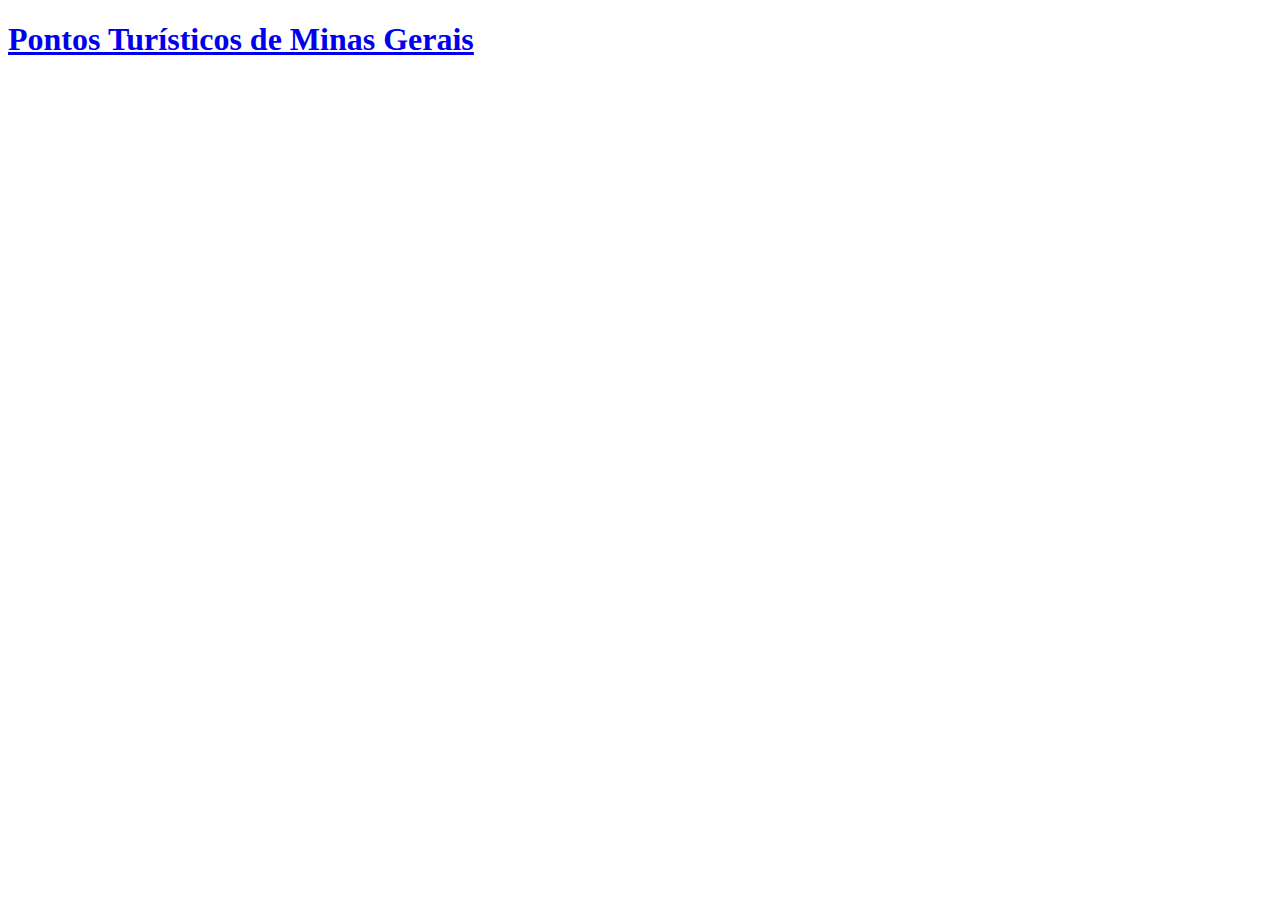
==== public/cap.html @ 8cdd26e4 "Commit 2" ====
<!DOCTYPE html>
<html lang="pt-br">

<head>
    <meta charset="UTF-8">
    <meta name="MG" content="width=device-width, initial-scale=1.0">
    <title>Minas Gerais</title>
    <link rel="stylesheet" href="style.css">
    <link rel="stylesheet" href="cap.html">
</head>

<body>
    <a href="index.html">
        <H1>Pontos Turísticos de Minas Gerais</H1>
    </a>

</body>

</html>
---- public/style.css ----
.Imagem
{
width: 200px;
height: 200px;
}
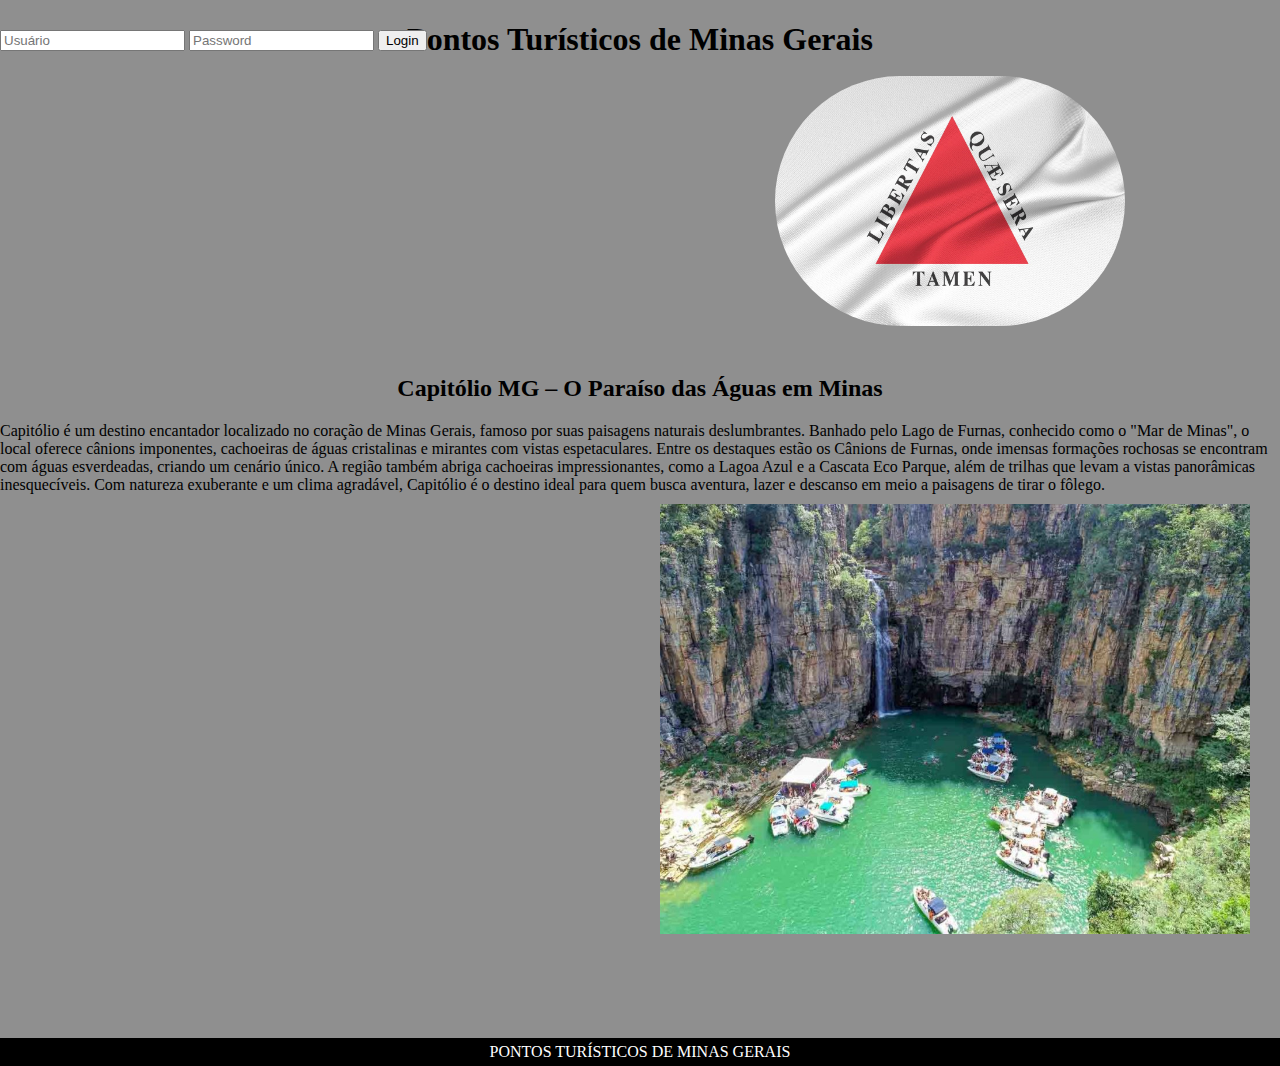
==== commit 469cb65f: "commit 2" ====
--- a/public/cap.html
+++ b/public/cap.html
@@ -5,15 +5,38 @@
     <meta charset="UTF-8">
     <meta name="MG" content="width=device-width, initial-scale=1.0">
     <title>Minas Gerais</title>
-    <link rel="stylesheet" href="style.css">
-    <link rel="stylesheet" href="cap.html">
+    <link rel="stylesheet" href="cap.css">
 </head>
 
 <body>
-    <a href="index.html">
-        <H1>Pontos Turísticos de Minas Gerais</H1>
-    </a>
+    <header>
+        <div class="header-content">
+            <h1 id="title"><a href="index.html">Pontos Turísticos de Minas Gerais</a></h1>
+            <div class="login">
+                <form class="form-login">
+                    <input type="text" placeholder="Usuário" required>
+                    <input type="password" placeholder="Password" required>
+                    <button type="submit">Login</button>
+                    </button>
+            </div>
+            <img class="Bandeira" src="Imagens/Bandeira/Bandeira-MG.png" alt="">
+    </header>
+    
 
-</body>
 
-</html>+    <main class="container">
+        <h2 id="title">Capitólio MG – O Paraíso das Águas em Minas</h2>
+        <section>
+            Capitólio é um destino encantador localizado no coração de Minas Gerais, famoso por suas paisagens naturais deslumbrantes. 
+            Banhado pelo Lago de Furnas, conhecido como o "Mar de Minas", o local oferece cânions imponentes, cachoeiras de águas cristalinas e mirantes com vistas espetaculares.
+            Entre os destaques estão os Cânions de Furnas, onde imensas formações rochosas se encontram com águas esverdeadas, criando um cenário único.
+             A região também abriga cachoeiras impressionantes, como a Lagoa Azul e a Cascata Eco Parque, além de trilhas que levam a vistas panorâmicas inesquecíveis. 
+            Com natureza exuberante e um clima agradável, Capitólio é o destino ideal para quem busca aventura, lazer e descanso em meio a paisagens de tirar o fôlego.
+        </section>
+   
+        <a href="https://www.google.com/maps/place/Capit%C3%B3lio,+MG,+37930-000/@-20.6160735,-46.0472766,2374m/data=!3m1!1e3!4m6!3m5!1s0x94b43d2edb6a80fb:0x445c844c00529826!8m2!3d-20.6141657!4d-46.0465497!16s%2Fg%2F1ywtx302s?entry=ttu&g_ep=EgoyMDI1MDMxNi4wIKXMDSoASAFQAw%3D%3D" target="_blank"><img src="Imagens/Lugares/cap2.jpg" alt=""></a>
+
+        <footer>PONTOS TURÍSTICOS DE MINAS GERAIS</footer>
+
+
+        </main>--- a/public/cap.css
+++ b/public/cap.css
@@ -0,0 +1,42 @@
+body{
+    background-color: rgb(143, 143, 143);
+    margin: 0px;
+}
+
+.Bandeira{
+    height: 250px;
+    margin: 10px 10px 10px 0px;
+    width: 350px;
+    border-radius: 990px;
+    margin-left: 760px;
+    padding: 15px;
+}
+
+.form-login{
+    margin-top: -50px;
+}
+
+
+#title{
+   text-align: center;
+}
+
+main>a>img{
+    height: 430px;
+    width: 590px;
+    margin: 10px 10px 100px 660px;
+
+}
+
+footer{
+    text-align: center;
+    background-color: black;
+    color: white;
+    padding: 5px;
+ }
+
+
+a{
+    text-decoration: none;
+    color: black;
+}
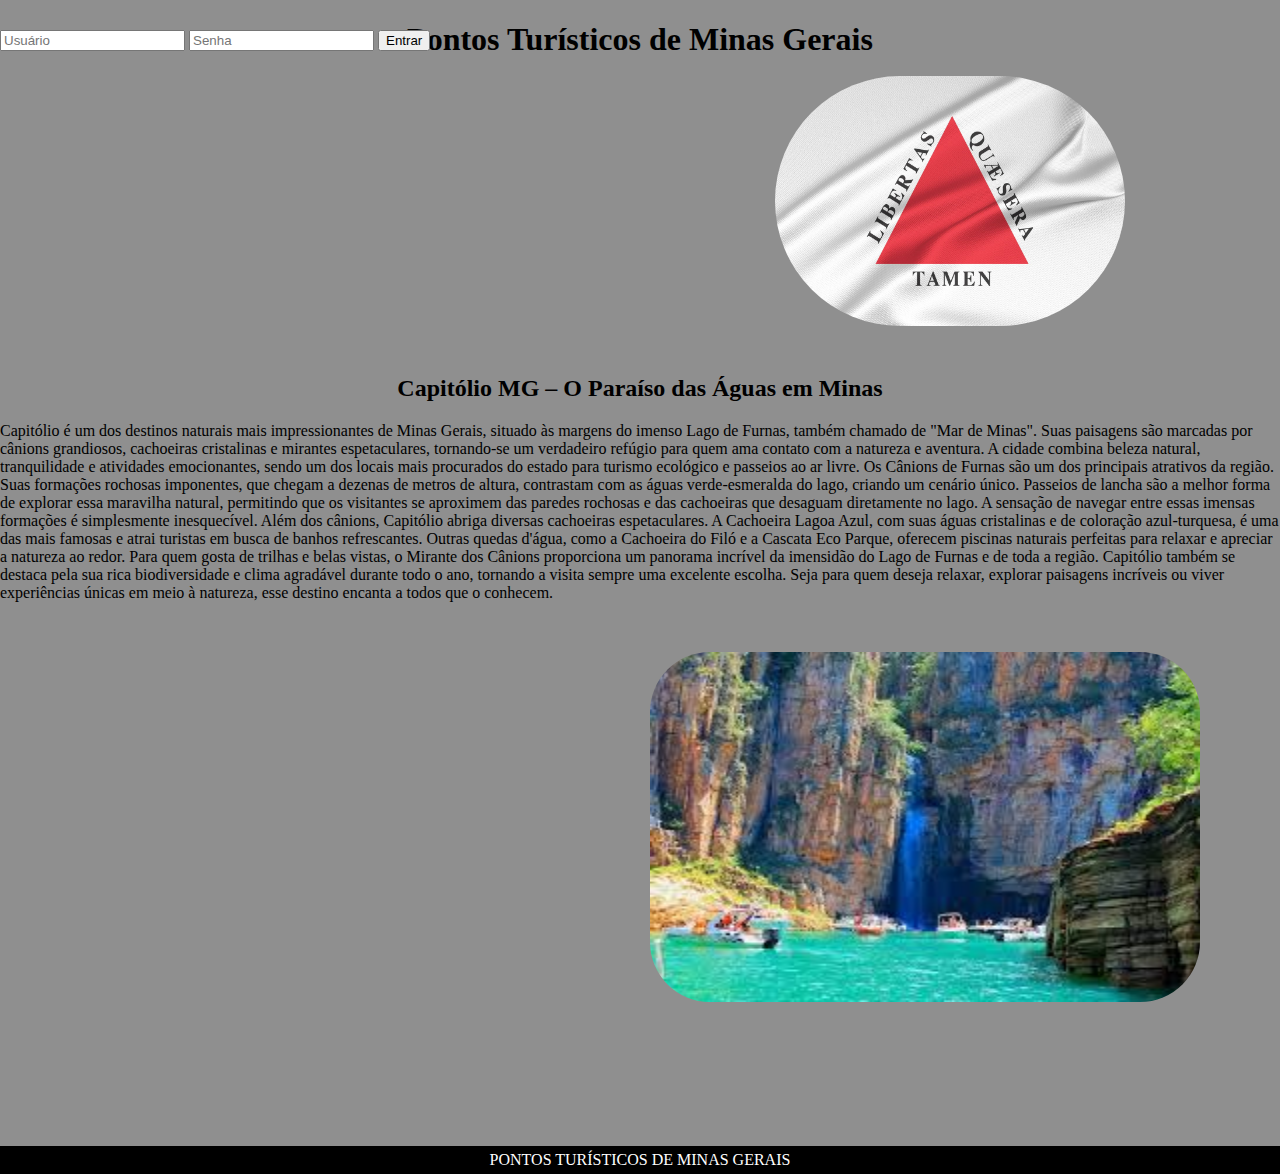
==== commit 35264023: "Commit Final" ====
--- a/public/cap.html
+++ b/public/cap.html
@@ -15,9 +15,9 @@
             <div class="login">
                 <form class="form-login">
                     <input type="text" placeholder="Usuário" required>
-                    <input type="password" placeholder="Password" required>
-                    <button type="submit">Login</button>
-                    </button>
+                    <input type="password" placeholder="Senha" required>
+                    <button type="submit">Entrar</button>
+
             </div>
             <img class="Bandeira" src="Imagens/Bandeira/Bandeira-MG.png" alt="">
     </header>
@@ -27,14 +27,16 @@
     <main class="container">
         <h2 id="title">Capitólio MG – O Paraíso das Águas em Minas</h2>
         <section>
-            Capitólio é um destino encantador localizado no coração de Minas Gerais, famoso por suas paisagens naturais deslumbrantes. 
-            Banhado pelo Lago de Furnas, conhecido como o "Mar de Minas", o local oferece cânions imponentes, cachoeiras de águas cristalinas e mirantes com vistas espetaculares.
-            Entre os destaques estão os Cânions de Furnas, onde imensas formações rochosas se encontram com águas esverdeadas, criando um cenário único.
-             A região também abriga cachoeiras impressionantes, como a Lagoa Azul e a Cascata Eco Parque, além de trilhas que levam a vistas panorâmicas inesquecíveis. 
-            Com natureza exuberante e um clima agradável, Capitólio é o destino ideal para quem busca aventura, lazer e descanso em meio a paisagens de tirar o fôlego.
+            Capitólio é um dos destinos naturais mais impressionantes de Minas Gerais, situado às margens do imenso Lago de Furnas, também chamado de "Mar de Minas". Suas paisagens são marcadas por cânions grandiosos, cachoeiras cristalinas e mirantes espetaculares, tornando-se um verdadeiro refúgio para quem ama contato com a natureza e aventura. A cidade combina beleza natural, tranquilidade e atividades emocionantes, sendo um dos locais mais procurados do estado para turismo ecológico e passeios ao ar livre.
+
+            Os Cânions de Furnas são um dos principais atrativos da região. Suas formações rochosas imponentes, que chegam a dezenas de metros de altura, contrastam com as águas verde-esmeralda do lago, criando um cenário único. Passeios de lancha são a melhor forma de explorar essa maravilha natural, permitindo que os visitantes se aproximem das paredes rochosas e das cachoeiras que desaguam diretamente no lago. A sensação de navegar entre essas imensas formações é simplesmente inesquecível.
+            
+            Além dos cânions, Capitólio abriga diversas cachoeiras espetaculares. A Cachoeira Lagoa Azul, com suas águas cristalinas e de coloração azul-turquesa, é uma das mais famosas e atrai turistas em busca de banhos refrescantes. Outras quedas d'água, como a Cachoeira do Filó e a Cascata Eco Parque, oferecem piscinas naturais perfeitas para relaxar e apreciar a natureza ao redor. Para quem gosta de trilhas e belas vistas, o Mirante dos Cânions proporciona um panorama incrível da imensidão do Lago de Furnas e de toda a região.
+            
+            Capitólio também se destaca pela sua rica biodiversidade e clima agradável durante todo o ano, tornando a visita sempre uma excelente escolha. Seja para quem deseja relaxar, explorar paisagens incríveis ou viver experiências únicas em meio à natureza, esse destino encanta a todos que o conhecem.
         </section>
    
-        <a href="https://www.google.com/maps/place/Capit%C3%B3lio,+MG,+37930-000/@-20.6160735,-46.0472766,2374m/data=!3m1!1e3!4m6!3m5!1s0x94b43d2edb6a80fb:0x445c844c00529826!8m2!3d-20.6141657!4d-46.0465497!16s%2Fg%2F1ywtx302s?entry=ttu&g_ep=EgoyMDI1MDMxNi4wIKXMDSoASAFQAw%3D%3D" target="_blank"><img src="Imagens/Lugares/cap2.jpg" alt=""></a>
+        <a href="https://www.google.com/maps/place/Capit%C3%B3lio,+MG,+37930-000/@-20.6160735,-46.0472766,2374m/data=!3m1!1e3!4m6!3m5!1s0x94b43d2edb6a80fb:0x445c844c00529826!8m2!3d-20.6141657!4d-46.0465497!16s%2Fg%2F1ywtx302s?entry=ttu&g_ep=EgoyMDI1MDMxNi4wIKXMDSoASAFQAw%3D%3D" target="_blank"><img class="Lugar" src="Imagens/Lugares/Cap3.png" alt=""></a>
 
         <footer>PONTOS TURÍSTICOS DE MINAS GERAIS</footer>
 
--- a/public/cap.css
+++ b/public/cap.css
@@ -40,3 +40,11 @@
     text-decoration: none;
     color: black;
 }
+
+.Lugar{
+    height: 350px;
+    width: 550px;
+    border-radius: 100px;
+    margin-left: 610px;
+    padding: 40px;
+}